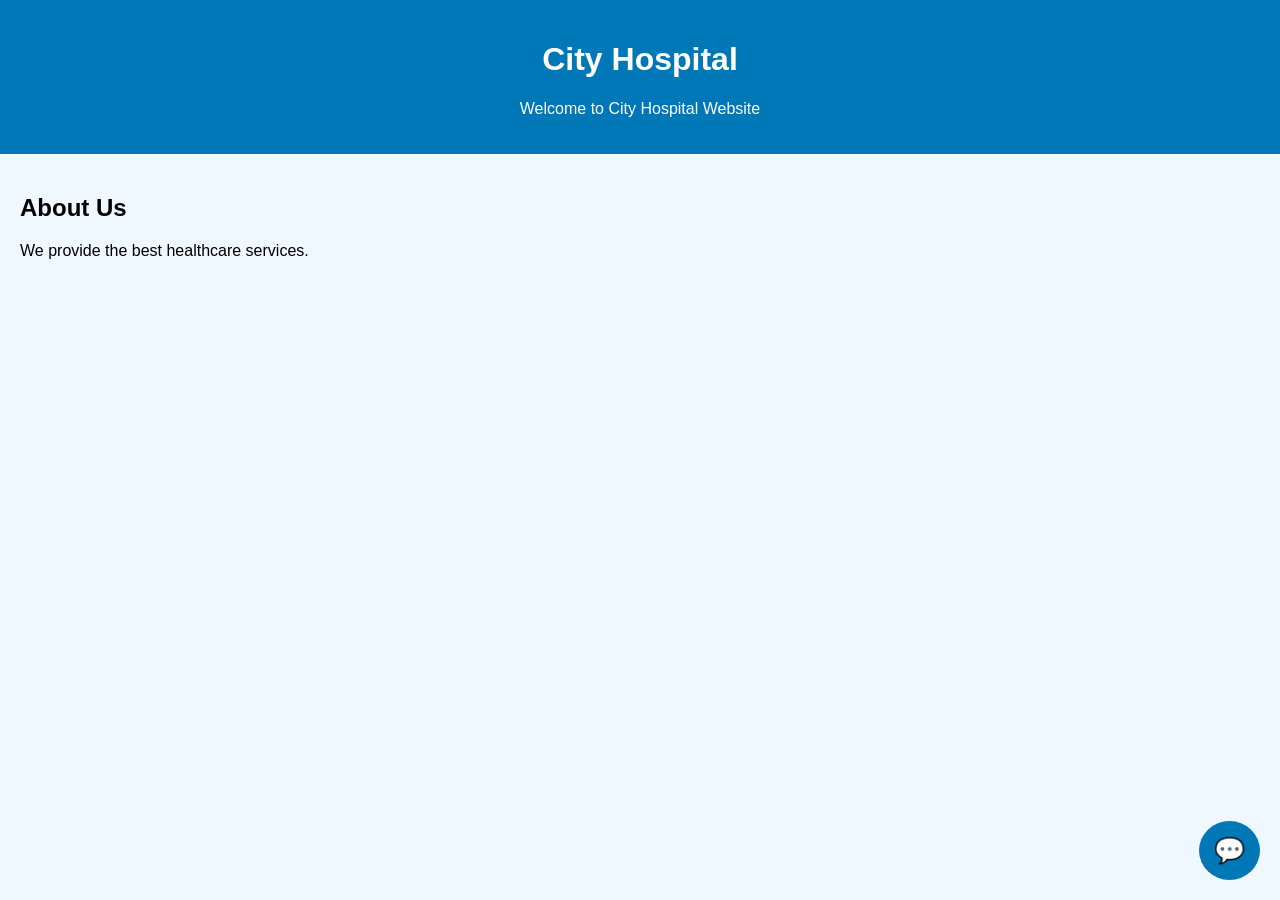
==== chatbot/index.html @ 7b7c71eb "refactor chatbot" ====
<!DOCTYPE html>
<html>
<head>
    <title>City Hospital</title>
    <link rel="stylesheet" href="style.css">
</head>
<body>

    <header>
        <h1>City Hospital</h1>
        <p>Welcome to City Hospital Website</p>
    </header>

    <section class="content">
        <h2>About Us</h2>
        <p>We provide the best healthcare services.</p>
    </section>

    <!-- Chat Button -->
    <div class="chat-icon" onclick="openChat()">💬</div>

    <!-- Chat Window -->
    <div class="chat-window" id="chatWindow">
        <div class="chat-header">
            Hospital Chatbot
            <span onclick="closeChat()">✖</span>
        </div>

        <div class="chat-body" id="chatBody">
            <p><b>Bot:</b> I can help with Doctor, Appointment, Emergency, Timing, Location, Fees and Address. </p>
        </div>

        <div class="chat-footer">
            <input type="text" id="userInput" placeholder="Ask here...">
            <button onclick="sendMessage()">Send</button>
        </div>
    </div>

    <script src="script.js"></script>
</body>
</html>
---- chatbot/style.css ----
body {
    font-family: Arial;
    margin: 0;
    background: #f0f8ff;
}

header {
    background: #0077b6;
    color: white;
    text-align: center;
    padding: 20px;
}

.content {
    padding: 20px;
}

/* Chat Icon */
.chat-icon {
    position: fixed;
    bottom: 20px;
    right: 20px;
    background: #0077b6;
    color: white;
    font-size: 25px;
    padding: 15px;
    border-radius: 50%;
    cursor: pointer;
}

/* Chat Window */
.chat-window {
    display: none;
    position: fixed;
    bottom: 80px;
    right: 20px;
    width: 300px;
    height: 400px;
    background: white;
    border: 1px solid gray;
    border-radius: 10px;
}

.chat-header {
    background: #0077b6;
    color: white;
    padding: 10px;
}

.chat-header span {
    float: right;
    cursor: pointer;
}

.chat-body {
    height: 300px;
    padding: 10px;
    overflow-y: auto;
}

.chat-footer {
    padding: 5px;
}

.chat-footer input {
    width: 65%;
    padding: 5px;
}

.chat-footer button {
    padding: 6px;
}
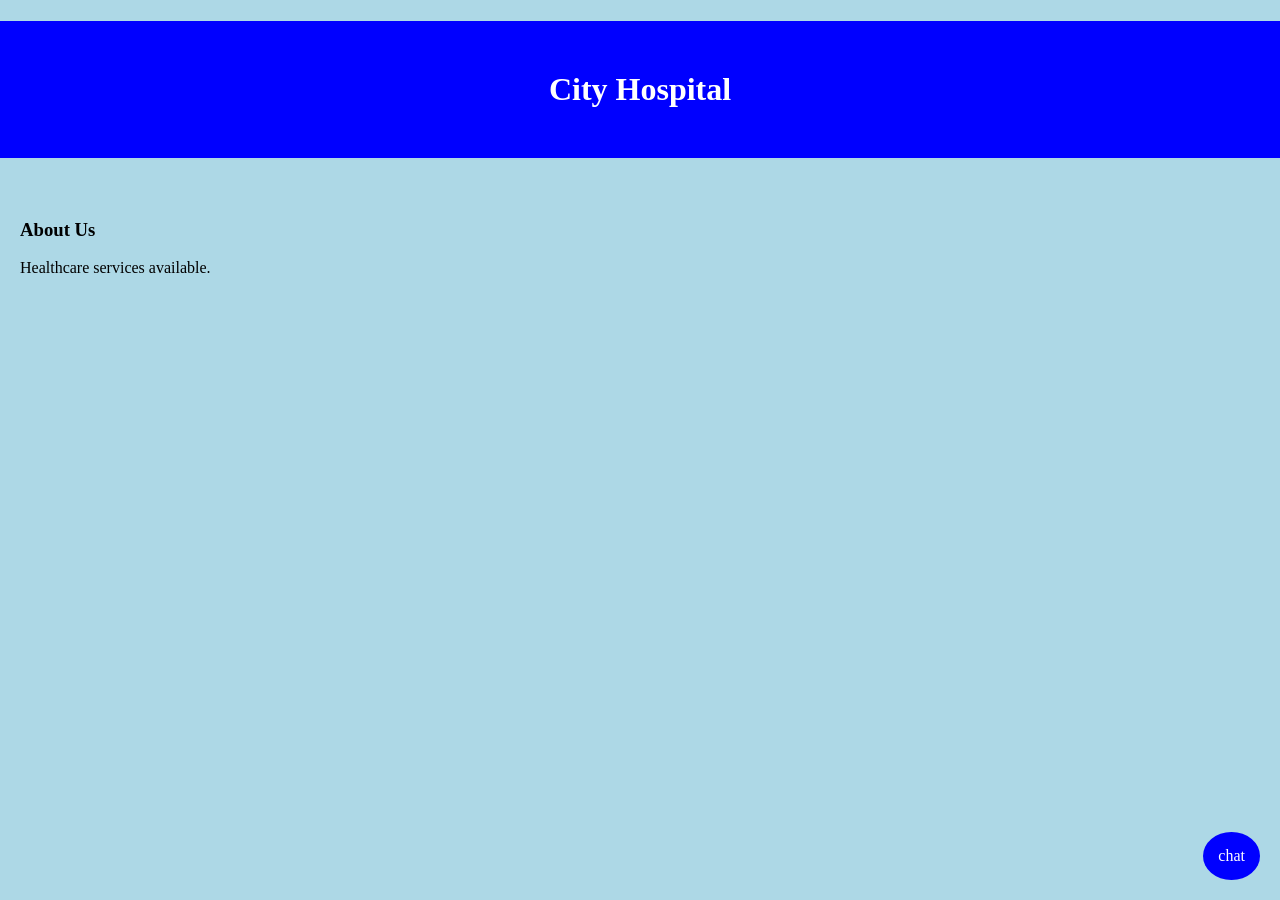
==== commit 0043ebe0: "Update index.html" ====
--- a/chatbot/index.html
+++ b/chatbot/index.html
@@ -1,41 +1,94 @@
 <!DOCTYPE html>
 <html>
 <head>
-    <title>City Hospital</title>
-    <link rel="stylesheet" href="style.css">
+    <title>Hospital Chatbot</title>
+
+    <meta name="viewport" content="width=device-width, initial-scale=1.5">
+
+    <style>
+        body{
+            background: lightblue;
+            margin: 0;
+        }
+
+        h1{
+            background: blue;
+            color: white;
+            text-align: center;
+            padding: 50px;
+        }
+
+        .content{
+            padding: 20px;
+        }
+
+        .chat-icon{
+            position: fixed;
+            bottom: 20px;
+            right: 20px;
+            background: blue;
+            color: white;
+            padding: 15px;
+            border-radius: 50%;
+            cursor: pointer;
+        }
+
+        .chat-box{
+            display: none;
+            position: fixed;
+            bottom: 80px;
+            right: 20px;
+            width: 250px;
+            max-height: 400px;
+            overflow-y: auto;
+            background: white;
+            border: 1px solid black;
+            padding: 10px;
+        }
+
+        input{
+            width: 70%;
+        }
+    </style>
 </head>
+
 <body>
 
-    <header>
-        <h1>City Hospital</h1>
-        <p>Welcome to City Hospital Website</p>
-    </header>
+    <h1>City Hospital</h1>
 
-    <section class="content">
-        <h2>About Us</h2>
-        <p>We provide the best healthcare services.</p>
-    </section>
+    <div class="content">
+        <h3>About Us</h3>
+        <p>Healthcare services available.</p>
+    </div>
 
     <!-- Chat Button -->
-    <div class="chat-icon" onclick="openChat()">💬</div>
+    <div class="chat-icon" onclick="openChat()">
+        chat
+    </div>
 
-    <!-- Chat Window -->
-    <div class="chat-window" id="chatWindow">
-        <div class="chat-header">
-            Hospital Chatbot
-            <span onclick="closeChat()">✖</span>
+    <!-- Chat Box -->
+    <div class="chat-box" id="chatWindow">
+
+        <h3>
+            Chatbot
+            <span style="float:right;cursor:pointer;"
+            onclick="closeChat()">X</span>
+        </h3>
+
+        <div id="chatBody">
+            <p>
+                <b>Bot:</b> Hello User! I can help you with
+                Doctor, Appointment, Emergency, Timing,
+                Location and Fees.
+            </p>
         </div>
 
-        <div class="chat-body" id="chatBody">
-            <p><b>Bot:</b> I can help with Doctor, Appointment, Emergency, Timing, Location, Fees and Address. </p>
-        </div>
+        <input type="text" id="userInput">
+        <button onclick="sendMessage()">Send</button>
 
-        <div class="chat-footer">
-            <input type="text" id="userInput" placeholder="Ask here...">
-            <button onclick="sendMessage()">Send</button>
-        </div>
     </div>
 
     <script src="script.js"></script>
+
 </body>
-</html>+</html>
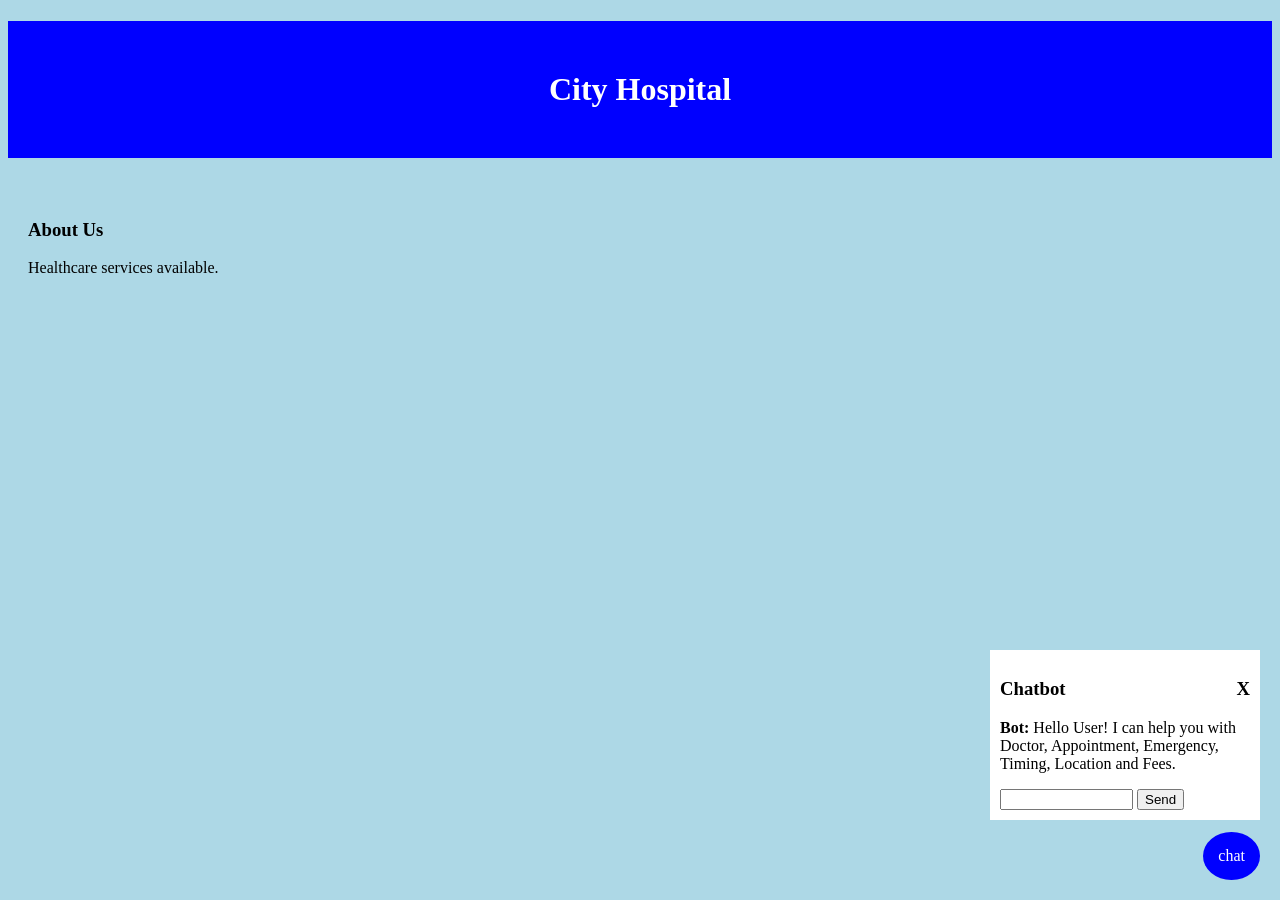
==== commit 0d1938af: "Refactor chatbot HTML and CSS styles Updated chat box styles and input width." ====
--- a/chatbot/index.html
+++ b/chatbot/index.html
@@ -2,13 +2,9 @@
 <html>
 <head>
     <title>Hospital Chatbot</title>
-
-    <meta name="viewport" content="width=device-width, initial-scale=1.5">
-
     <style>
         body{
             background: lightblue;
-            margin: 0;
         }
 
         h1{
@@ -28,13 +24,11 @@
             right: 20px;
             background: blue;
             color: white;
-            padding: 15px;
+            padding:15px;
             border-radius: 50%;
-            cursor: pointer;
         }
 
         .chat-box{
-            display: none;
             position: fixed;
             bottom: 80px;
             right: 20px;
@@ -42,12 +36,11 @@
             max-height: 400px;
             overflow-y: auto;
             background: white;
-            border: 1px solid black;
             padding: 10px;
         }
 
         input{
-            width: 70%;
+            width: 50%;
         }
     </style>
 </head>
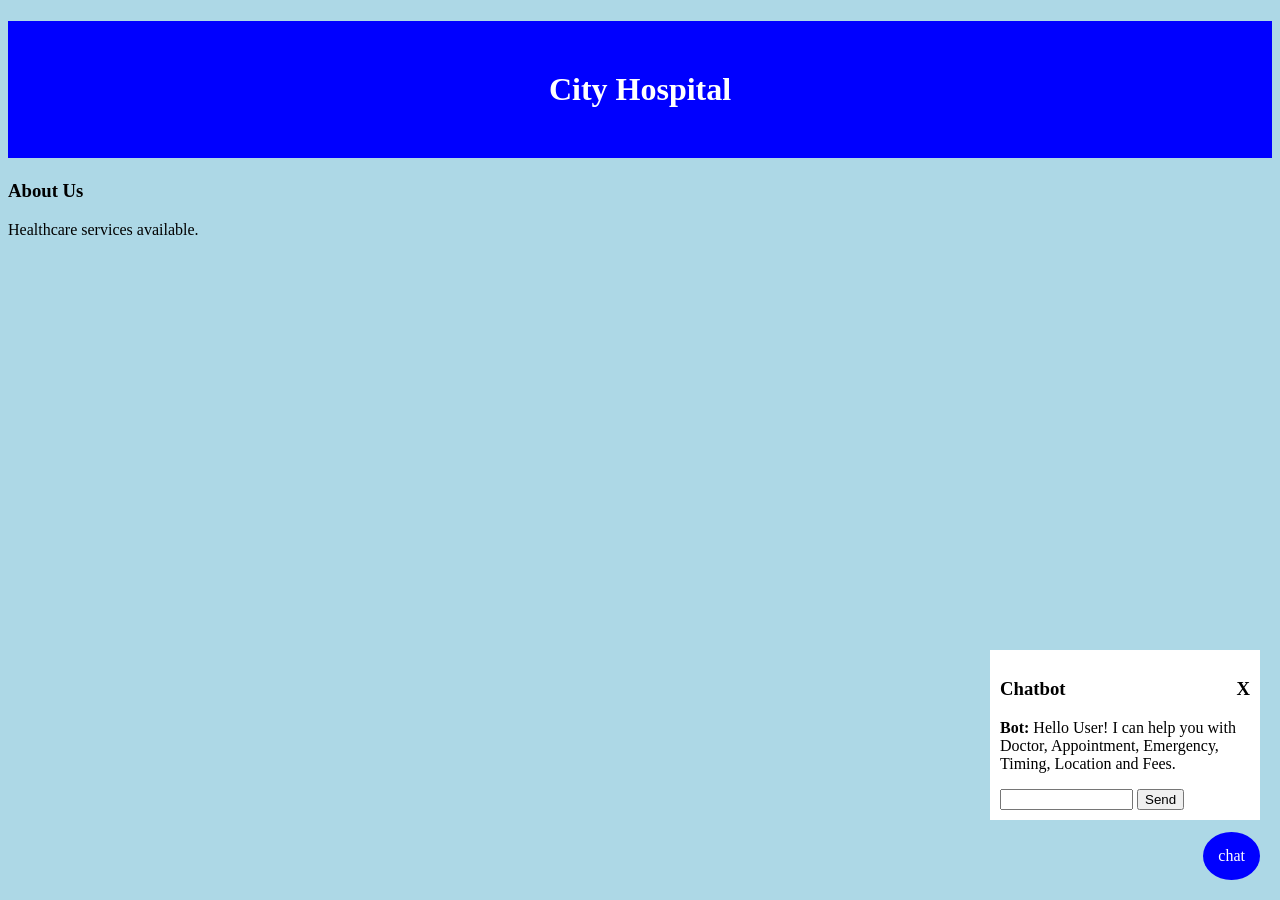
==== commit c07bb646: "Update index.html" ====
--- a/chatbot/index.html
+++ b/chatbot/index.html
@@ -13,11 +13,6 @@
             text-align: center;
             padding: 50px;
         }
-
-        .content{
-            padding: 20px;
-        }
-
         .chat-icon{
             position: fixed;
             bottom: 20px;
@@ -49,10 +44,8 @@
 
     <h1>City Hospital</h1>
 
-    <div class="content">
         <h3>About Us</h3>
         <p>Healthcare services available.</p>
-    </div>
 
     <!-- Chat Button -->
     <div class="chat-icon" onclick="openChat()">
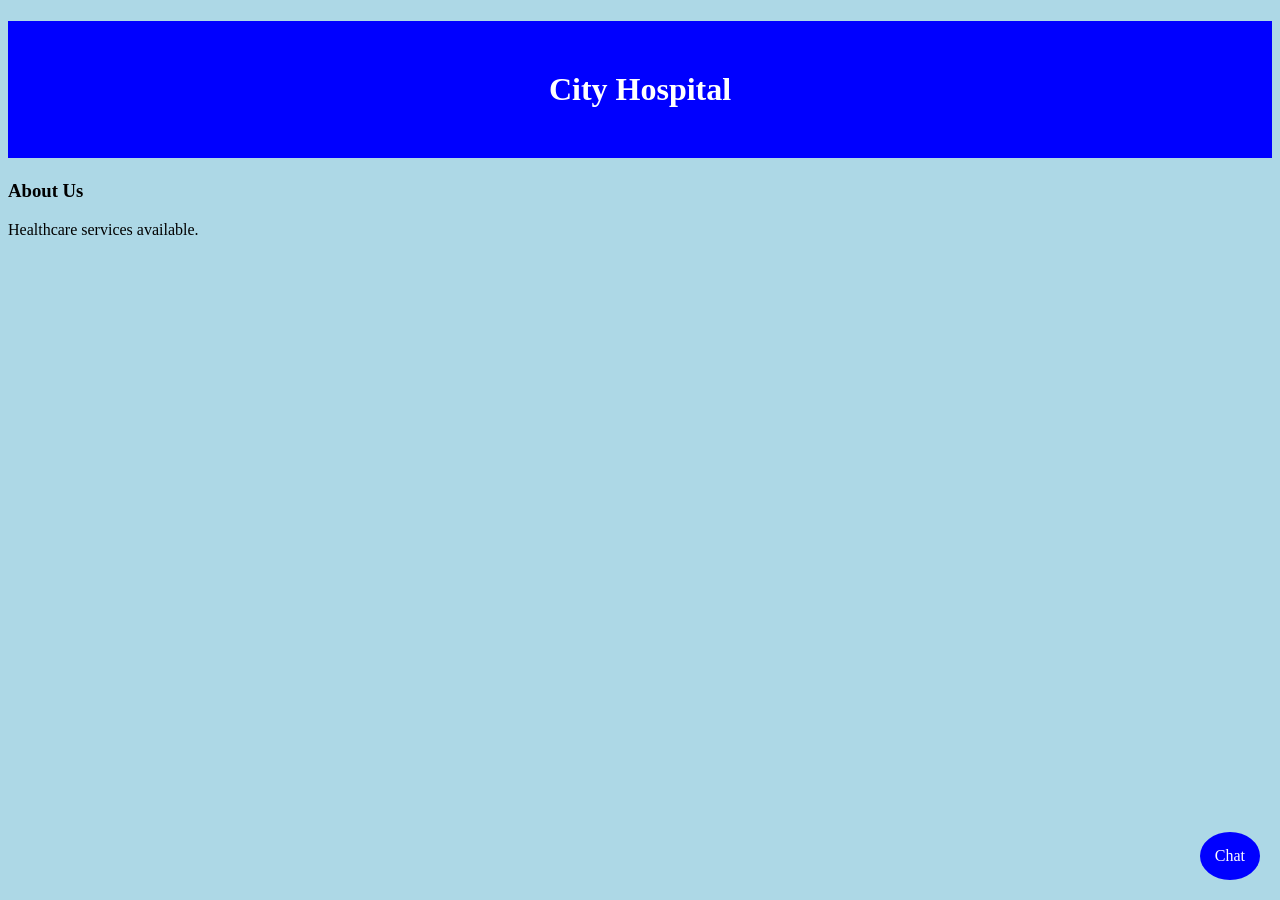
==== commit 475238ae: "Add chat open/close functionality to chatbot Updated chat functionality to include open and close ac" ====
--- a/chatbot/index.html
+++ b/chatbot/index.html
@@ -23,7 +23,8 @@
             border-radius: 50%;
         }
 
-        .chat-box{
+        #chatWindow{
+          display:none;
             position: fixed;
             bottom: 80px;
             right: 20px;
@@ -49,11 +50,11 @@
 
     <!-- Chat Button -->
     <div class="chat-icon" onclick="openChat()">
-        chat
+    Chat
     </div>
 
     <!-- Chat Box -->
-    <div class="chat-box" id="chatWindow">
+    <div id="chatWindow">
 
         <h3>
             Chatbot
